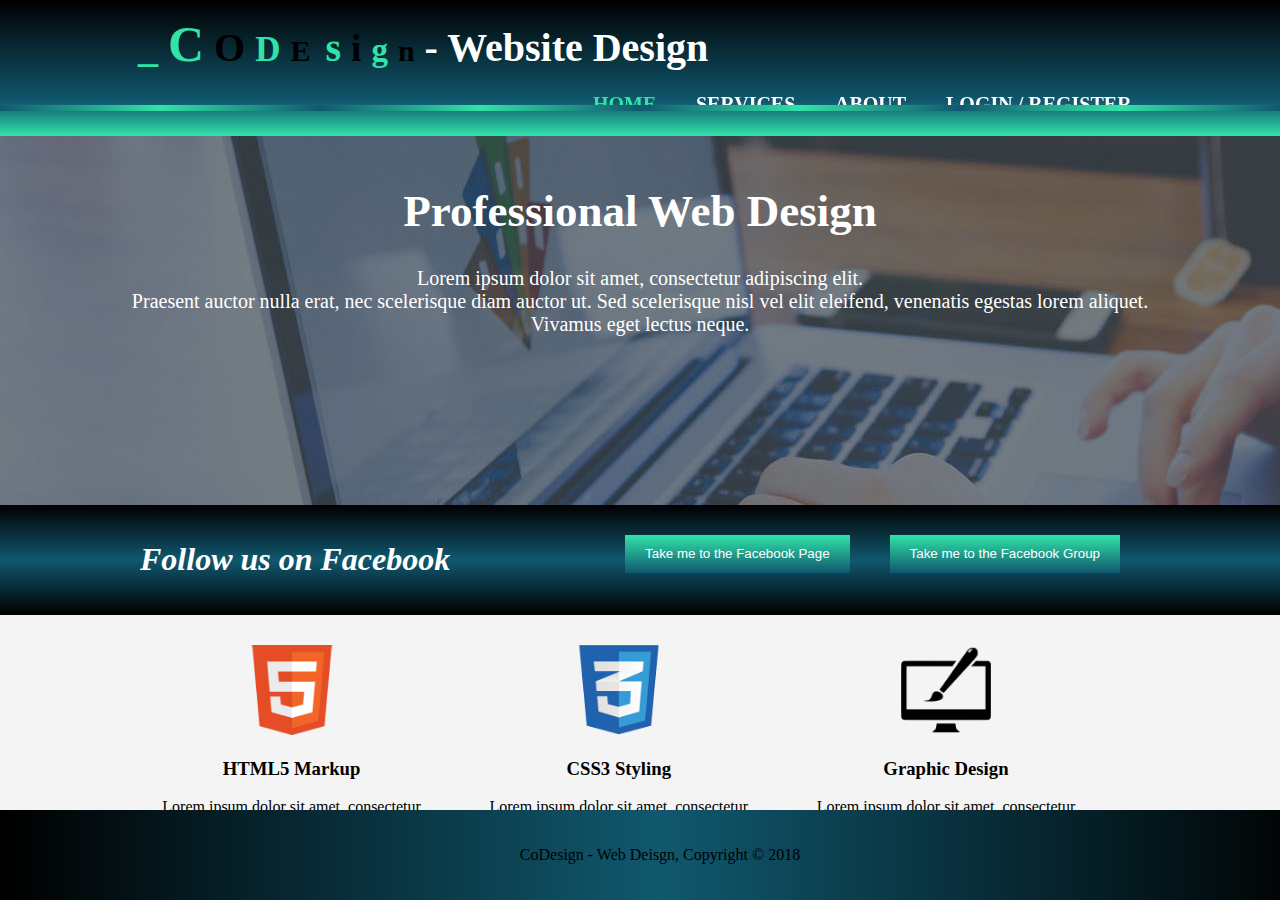
==== index.html @ 658f0efb "Initial commit" ====
<!DOCTYPE HTML>
<html>
  <head>
      <link rel="stylesheet" href="style.css">
      <title>CoDesign website design | Welcome </title>
      <meta charset="utf-8">
  </head>


  <body>
    <header>
        <div class=container>
              <div id="branding">
              <h1>
              <span class="jackInTheBox">
                    <span class="highlight">_</span>
                    <span class="highlight" id="C" >C</span>
                    <span class="black" id="O" >O</span>
                    <span class="highlight" id="D">D</span>
                    <span class="black" id="E">E</span>

                    <span id="pad"></span>
                    <span class="highlight" id="S">s</span>
                    <span class="black" id="I">i</span>
                    <span class="highlight" id="G">g</span>
                    <span class="black" id="N">n</span>
              </span>
                    <span> - Website Design</span>
              </h1>

            </div>
        <div>
          <nav>
              <ul>
                <li class="current hvr-pulse-grow"><a href="index.html">Home</a></li>
                <li class="hvr-pulse-grow"><a href="services.html">Services</a></li>
                <li class="hvr-pulse-grow"><a href="about.html">About</a></li>
                <li class="hvr-pulse-grow"><a href="register.html">Login&nbsp;/&nbsp;Register<a></li>
              </ul>
          </nav>

        </div>
      </div>

    </header>
    <div id="padprob"><h1></h1></div>
    <div id="border"></div>

    <section id=showcase>
      <div class="container">
        <h1>Professional Web Design</h1>
        <p>Lorem ipsum dolor sit amet, consectetur adipiscing elit.<br> Praesent auctor nulla erat, nec scelerisque diam auctor ut. Sed scelerisque nisl vel elit eleifend, venenatis egestas lorem aliquet. Vivamus eget lectus neque. </p>
      </div>
    </section>

    <section id="newsletter">
      <div class="container">
        <h1>Follow us on Facebook</h1>
        <!--  <input type="email" placeholder="Enter Email...">-->
        <form action="https://www.facebook.com/groups/1356956397705114/">
          <button type="submit" value="Go to Facebook group" class="button_1">Take me to the Facebook Group</button>
        </form>
        <form action="https://www.facebook.com/codesignbt/">
          <button type="submit" value="Go to Facebook Page"class="button_1">Take me to the Facebook Page</button>
        </form>
      </div>
    </section>

    <section id="boxes">
      <div class="container">
        <div class="box">
          <img src="./img/logo_html.png">
          <h3>HTML5 Markup</h3>
          <p>Lorem ipsum dolor sit amet, consectetur adipiscing elit. Vivamus mi augue, viverra sit amet ultricies</p>
        </div>
        <div class="box">
          <img src="./img/logo_css.png">
          <h3>CSS3 Styling</h3>
          <p>Lorem ipsum dolor sit amet, consectetur adipiscing elit. Vivamus mi augue, viverra sit amet ultricies</p>
        </div>
        <div class="box">
          <img src="./img/logo_brush.png">
          <h3>Graphic Design</h3>
          <p>Lorem ipsum dolor sit amet, consectetur adipiscing elit. Vivamus mi augue, viverra sit amet ultricies</p>
        </div>
      </div>
    </section>



    <footer>
      <p>CoDesign - Web Deisgn, Copyright &copy; 2018</p>
    </footer>

  </body>
</html>
---- style.css ----
/*Global css begins here*/
body{
  margin: 0;
  padding: 0;
  font-size: 15px/1.5 Palatino Linotype,Arial, Helvetica,sans-serif;
  background-color: #f4f4f4;
}

.container{
  width: 80%;
  margin: auto;
  overflow: hidden;
}
ul{
margin: 0;
padding: 0;
}
a{
  text-decoration: none;
  color: white;
}

.button_1{
  height:38px;
  background: linear-gradient(#31E3A8,#10586E);
  border:0;
  padding-left: 20px;
  padding-right:20px;
  color:#ffffff;
  margin: 0 20px 0 20px;
}

.black{
  color: black;
}
/*Global css ends here*/


/*Header css begins here*/
header{
  /*background: linear-gradient(to left,#31E3A8,#10586E 70%);*/
  color: #ffffff;
  padding-top: 15px;
  padding-bottom: 20px;
  min-height: 70px;
  background: linear-gradient(to bottom, black , #10586E 75%, #31E3A8 100%);
  position: fixed;
  width: 100%;
}
#padprob{
  padding-top: 83.5px;
}

/*Letters css begins here*/
#C{
  font-size: 50px;
}
#O{
  font-size: 40px;
}
#D{
  font-size: 35px;
}
#E{
  font-size: 30px;
}
#S{
  font-size: 40px;
}
#I{
  font-size: 37px;
}
#G{
  font-size: 33px;
}
#N{font-size: 30px;
}
/*Letters css ends here*/

#border{
  padding-bottom:5px;
  height: 1px;
  background:linear-gradient(to left,#10586E,#31E3A8,#10586E,#31E3A8,#10586E,#31E3A8,#10586E,#31E3A8,#10586E);
  position: fixed;
  width: 100%;
}
header a{
  text-transform: uppercase;
  font-size: 20px;
  font-weight: bolder;
}
button:active{

}
header a:hover{
  font-size: 25px;
  font-weight: bold;
}
header #branding h1{
  font-size: 40px;
  font-family: Palatino Linotype;
}
header li{
  float: left;
  display: inline;
  padding: 0 20px 0 20px;
}

header #branding{
  float: left;
  padding-left: 10px;

}
header #branding h1{
  margin: 0;
}

header nav{
  float: right;
  padding-top: 2%;
}
header .current a
{
  color: #31E3A8;
}
header .current{
    animation: buzzout 5s infinite alternate;
}

header #pad{
  padding-left: 5px;
}
 header .highlight{
  color: #31E3A8;
}

/*Header css ends here*/


/* Sidebar css begins here*/
aside#sidebar{
float:right;
width:30%;
margin-top:10px;
}

aside#sidebar .quote input, aside#sidebar .quote textarea{
width:90%;
padding:5px;
}

/*Sidebar css ends here*/


/* Main-col css begins here*/
article#main-col{
width:100%;
}

article #pic1, #pic2, #pic3{
  /*background-color: white;*/
  /*height: 130px;*/
  display: inline-block;
  align-content: center;
}
article img{
  padding: 0;
  border: 1px white solid;
}

#pic1{
  float: right;
  margin: 25px 100px 0 0;
  width: 24.5%;
  height: 200px;
}
#pic2{
  float: left;
  margin: 20px 0 0 70px;
  width: 24%;
  height: 185px;
}
#pic3{
  float: right;
  margin: 20px 50px 0 0;
  width: 27.5%;
  height: 185px;
}
article #abbs h3{
  font-style:oblique;
  font-size: 25px;
}
.page-title{
  font-size: 40px;
  color: ghostwhite;
  font-weight: bold;
  font-style:oblique;
  padding: 25px 0 0 80px;
}


#mainback{
  background:linear-gradient(to top,#10586E 28%,#31E3A8)no-repeat;
}

#main{
  padding-bottom: 150px;
}

/*Main col css ends here*/

/*dark background*/
.dark{
padding:15px;
background:#35424a;
color:#ffffff;
margin-top:10px;
margin-bottom:10px;
}
ul#abbs li{
  margin-left: 20px;
  padding-bottom: 5px;
}
/* Abbs css begins here*/
ul#abbs .abbs1,.abbs2,.abbs3{
  /*background:linear-gradient(to right,#31E3A8 5%,white,#31E3A8,white,#31E3A8);*/
  color: ghostwhite;
  font-size: 17px;
  margin-bottom:50px;
  padding:20px;
  list-style: none;
}
ul#abbs .abbs1
{
  float: left;
}
ul#abbs .abbs2
{
  float: right;
}
ul#abbs .abbs3
{
  float: left;
}

/*Abbs css ends here*/



/*Showcase css beings here*/
#showcase{
  min-height: 400px;
  background: url("img/showcase.jpg") no-repeat 0 -400px;
  text-align: center;
  color: white;
}
#showcase h1{
  padding-top: 50px;
  font-size: 45px;
}
#showcase p{
  font-size: 20px;
}
#showcase p,h1{
  color: white;
}
/*Showcase css ends here */


/* Newsletter css beings here*/
#newsletter{
  padding:15px;
  color:#ffffff;
  /*  background: linear-gradient(to right,#35424a,#404f59);*/
  background: linear-gradient(to bottom, black , #10586E 50%, black 100%);
}

#newsletter h1{
  float:left;
  font-style: oblique;

}


#newsletter form {
  float:right;
  margin-top:15px;
  animation:nudge 5s linear infinite alternate;
}

#newsletter input[type="email"]{
  padding:4px;
  height:25px;
  width:250px;
}

/*Newsletter css ends here */


/* Boxes css begins here*/
#boxes{
  margin-top:20px;
}

#boxes .box{
  float:left;
  text-align: center;
  width:30%;
  padding:10px;
}
#boxes .box h3,p{
  color: black;
}

#boxes .box img{
  width:90px;
}
/*Boxes css ends here*/

/*Footer css begins here*/
footer{
  bottom: 0;
  padding:20px;
  margin-top:20px;
  color:#ffffff;
  /*background: linear-gradient(to right,#31E3A8,#10586E 70%);*/
  background: linear-gradient(to right,black  , #10586E 50%, black 100%);
  text-align: center;
  width: 100%;
  position: fixed;
}
/*Footer css ends here*/
/*Media*/

@media(max-width: 768px){
  header #branding,
  header nav,
  header nav li,
  #newsletter h1,
  #newsletter form,
  #boxes .box,
  article#main-col,
  aside#sidebar{
    float:none;
    text-align:center;
    width:100%;
  }

  #showcase h1{
    margin-top:40px;
  }

  #newsletter button, .quote button{
    display:block;
    width:100%;
  }

  #newsletter form input[type="email"], .quote input, .quote textarea{
    width:100%;
    margin-bottom:5px;
  }
  #newsletter form {
    float:right;
    margin-top:15px;
    animation:none;
  }

}



/*======================================================================*/
/*                             ANIMATIONS                               */

/* Pulse Grow animation css begins here*/
@keyframes hvr-pulse-grow {
  to {
    transform: scale(1.1);
  }
}
.hvr-pulse-grow {
  display: inline-block;
  vertical-align: middle;
  transform: perspective(1px) translateZ(0);
  box-shadow: 0 0 1px rgba(0, 0, 0, 0);
}
.hvr-pulse-grow:hover, .hvr-pulse-grow:focus, .hvr-pulse-grow:active {

  animation-name: hvr-pulse-grow;
  animation-duration: 0.3s;
  animation-timing-function: linear;
  animation-iteration-count: infinite;
  animation-direction: alternate;
}
/*Pulse grow animation css ends here*/


@keyframes nudge {
  0%{
    transform: translate(0, 0);
  }
  16% {
    transform: translate(-30px, 0);
  }
  32% {
    transform: translate(-60px, 0);
  }
  48% {
    transform: translate(-80px, 0);
  }
  64% {
    transform: translate(-60px, 0);
  }
  80%{
    transform: translate(-30px, 0);
  }
  100%{
    transform: translate(0, 0);
  }
}

/* Buzz Out */
@keyframes buzzout {
  10% {
    transform: translateX(3px) rotate(2deg);
  }
  20% {
    transform: translateX(-3px) rotate(-2deg);
  }
  30% {
    transform: translateX(3px) rotate(2deg);
  }
  40% {
    transform: translateX(-3px) rotate(-2deg);
  }
  50% {
    transform: translateX(2px) rotate(1deg);
  }
  60% {
    transform: translateX(-2px) rotate(-1deg);
  }
  70% {
    transform: translateX(2px) rotate(1deg);
  }
  80% {
    transform: translateX(-2px) rotate(-1deg);
  }
  90% {
    transform: translateX(1px) rotate(0);
  }
  100% {
    transform: translateX(-1px) rotate(0);
  }
}

/*Hinge*/
/*=================================================*/
@keyframes hinge {
  0%{
    transform-origin: top left;
    animation-timing-function: ease-in-out;
  }

  20%,60% {
    transform: rotate3d(0, 0, 1, 80deg);
    transform-origin: top left;
    animation-timing-function: ease-in-out;
  }

  40%,80%{
    transform: rotate3d(0, 0, 1, 60deg);
    transform-origin: top left;
    animation-timing-function: ease-in-out;
    opacity: 1;
  }

  to {
    transform: translate3d(0, 700px, 0);
    opacity: 0;
  }
}

.hinge {
  animation-duration: 2s;
  animation-name: hinge;
}
/*=====================================*/

@keyframes jackInTheBox {
  from {
    opacity: 0;
    transform: scale(0.1) rotate(30deg);
    transform-origin: center bottom;
  }

  50% {
    transform: rotate(-10deg);
  }

  70% {
    transform: rotate(3deg);
  }

  to {
    opacity: 1;
    transform: scale(1);
  }
}

.jackInTheBox {
  animation-name: jackInTheBox;
  animation: jackInTheBox 3s;
}
/*===============================================*/

/*Header up and down animation*/
@keyframes code {
  0%,100%{background: linear-gradient(to bottom, black , #10586E 25%, #10586E 35%, black 100%);}
  10%,90%{background: linear-gradient(to bottom, black , #10586E 35%, #10586E 45%, black 100%);}
  20%,80%{background: linear-gradient(to bottom, black , #10586E 45%, #10586E 55%, black 100%);}
  30%,70%{background: linear-gradient(to bottom, black , #10586E 50%, #10586E 65%, black 100%);}
  40%,60%{background: linear-gradient(to bottom, black , #10586E 55%, #10586E 75%, black 100%);}
  50%{background: linear-gradient(to bottom, black , #10586E 60%, #10586E 85%, black 100%);}
}
/*===========================================*/
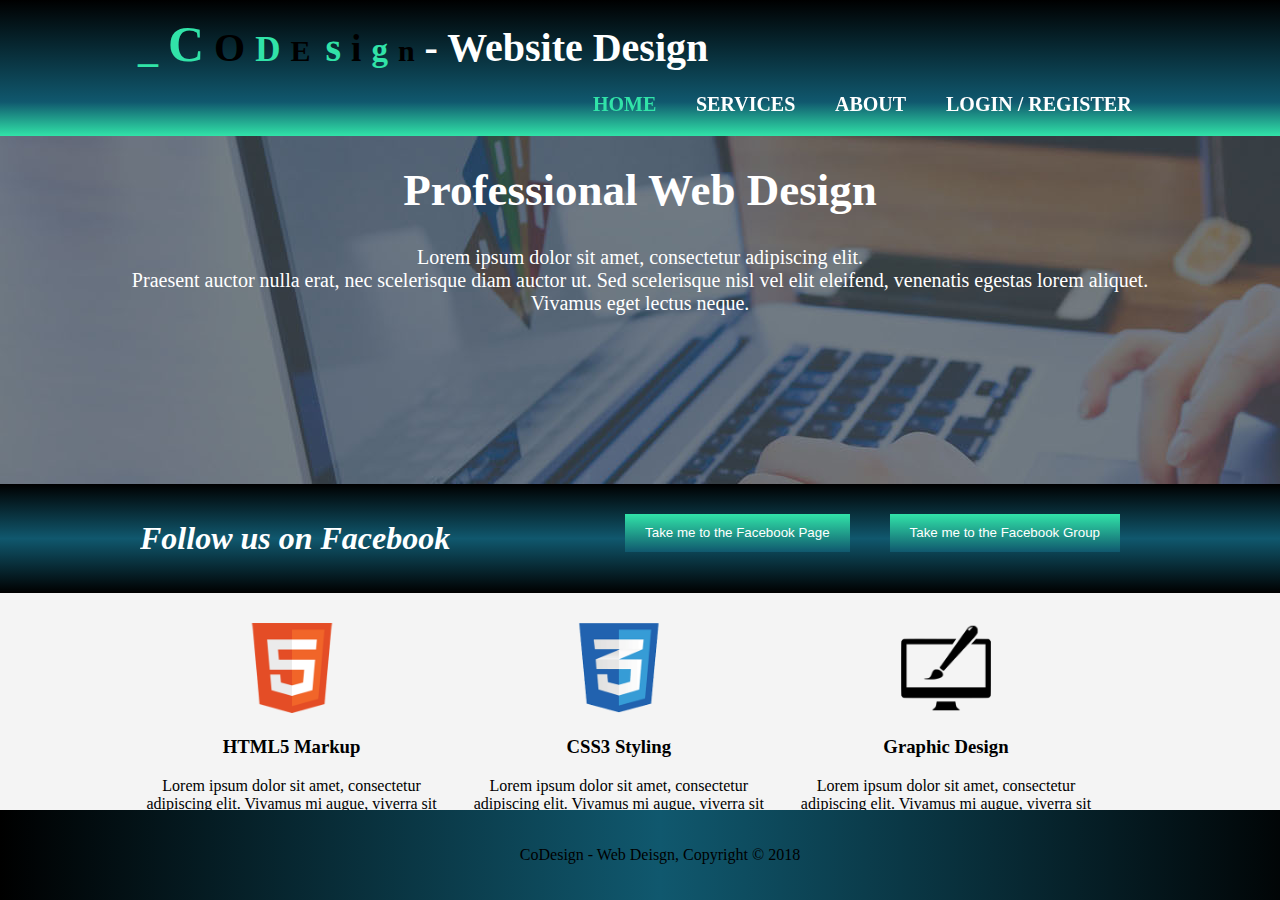
==== commit c110e3d7: "C" ====
--- a/index.html
+++ b/index.html
@@ -43,8 +43,7 @@
       </div>
 
     </header>
-    <div id="padprob"><h1></h1></div>
-    <div id="border"></div>
+    <div id="padprob"></div>
 
     <section id=showcase>
       <div class="container">
--- a/style.css
+++ b/style.css
@@ -78,8 +78,8 @@
 /*Letters css ends here*/
 
 #border{
+  margin-top: 15px;
   padding-bottom:5px;
-  height: 1px;
   background:linear-gradient(to left,#10586E,#31E3A8,#10586E,#31E3A8,#10586E,#31E3A8,#10586E,#31E3A8,#10586E);
   position: fixed;
   width: 100%;
@@ -139,7 +139,7 @@
 
 /* Sidebar css begins here*/
 aside#sidebar{
-float:right;
+  padding: 150px 0 0 100px;
 width:30%;
 margin-top:10px;
 }
@@ -202,6 +202,7 @@
 #mainback{
   background:linear-gradient(to top,#10586E 28%,#31E3A8)no-repeat;
 }
+
 
 #main{
   padding-bottom: 150px;
@@ -220,6 +221,9 @@
 ul#abbs li{
   margin-left: 20px;
   padding-bottom: 5px;
+}
+ul#abbs p{
+  color: white;
 }
 /* Abbs css begins here*/
 ul#abbs .abbs1,.abbs2,.abbs3{
